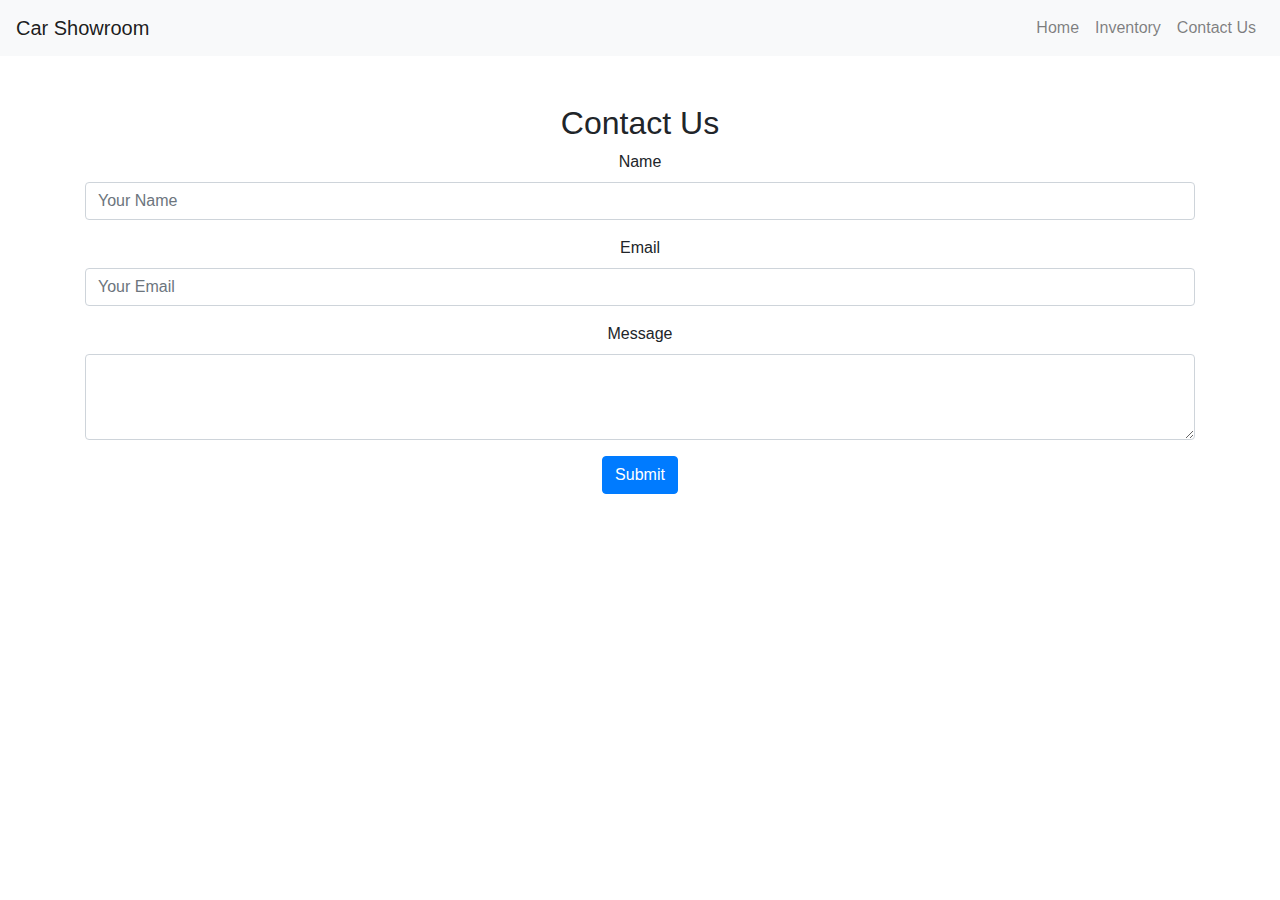
==== contact.html @ 80ed767e "chore; first commit" ====
<!doctype html>
<html lang="en">
    <head>
        <meta charset="UTF-8" />
        <meta name="viewport" content="width=device-width, initial-scale=1.0" />
        <title>Contact Us - Car Showroom</title>
        <link
            rel="stylesheet"
            href="https://stackpath.bootstrapcdn.com/bootstrap/4.5.2/css/bootstrap.min.css"
        />
        <link rel="stylesheet" href="style.css" />
    </head>
    <body>
        <!-- Navigation -->
        <!-- Copy the updated navigation from index.html -->
        <nav class="navbar navbar-expand-lg navbar-light bg-light">
            <a class="navbar-brand" href="index.html">Car Showroom</a>
            <button
                class="navbar-toggler"
                type="button"
                data-toggle="collapse"
                data-target="#navbarNav"
                aria-controls="navbarNav"
                aria-expanded="false"
                aria-label="Toggle navigation"
            >
                <span class="navbar-toggler-icon"></span>
            </button>
            <div class="navbar-collapse collapse" id="navbarNav">
                <ul class="navbar-nav ml-auto">
                    <li class="nav-item">
                        <a class="nav-link" href="index.html">Home</a>
                    </li>
                    <li class="nav-item">
                        <a class="nav-link" href="inventory.html">Inventory</a>
                    </li>
                    <li class="nav-item">
                        <a class="nav-link" href="contact.html">Contact Us</a>
                    </li>
                </ul>
            </div>
        </nav>
        <!-- Contact Section -->
        <section class="contact-form-section py-5">
            <div class="container">
                <h2>Contact Us</h2>
                <form>
                    <!-- Form fields for name, email, message, etc. -->
                    <div class="form-group">
                        <label for="name">Name</label>
                        <input
                            type="text"
                            class="form-control"
                            id="name"
                            placeholder="Your Name"
                        />
                    </div>
                    <div class="form-group">
                        <label for="email">Email</label>
                        <input
                            type="email"
                            class="form-control"
                            id="email"
                            placeholder="Your Email"
                        />
                    </div>
                    <div class="form-group">
                        <label for="message">Message</label>
                        <textarea
                            class="form-control"
                            id="message"
                            rows="3"
                        ></textarea>
                    </div>
                    <button type="submit" class="btn btn-primary">
                        Submit
                    </button>
                </form>
            </div>
        </section>

        <!-- Footer -->
        <!-- Copy the footer from index.html -->

        <script src="https://code.jquery.com/jquery-3.5.1.slim.min.js"></script>
        <script src="https://cdn.jsdelivr.net/npm/@popperjs/core@2.5.6/dist/umd/popper.min.js"></script>
        <script src="https://stackpath.bootstrapcdn.com/bootstrap/4.5.2/js/bootstrap.min.js"></script>
    </body>
</html>
---- style.css ----
.hero-section {
    background: url("https://www.shutterstock.com/image-photo/cars-sale-stock-row-car-600nw-636632101.jpg")
        no-repeat center center;
    background-size: cover;
    color: #fff;
    padding: 100px 0;
    text-align: center;
}

.inventory-section,
.about-us-section,
.contact-form-section {
    text-align: center;
}
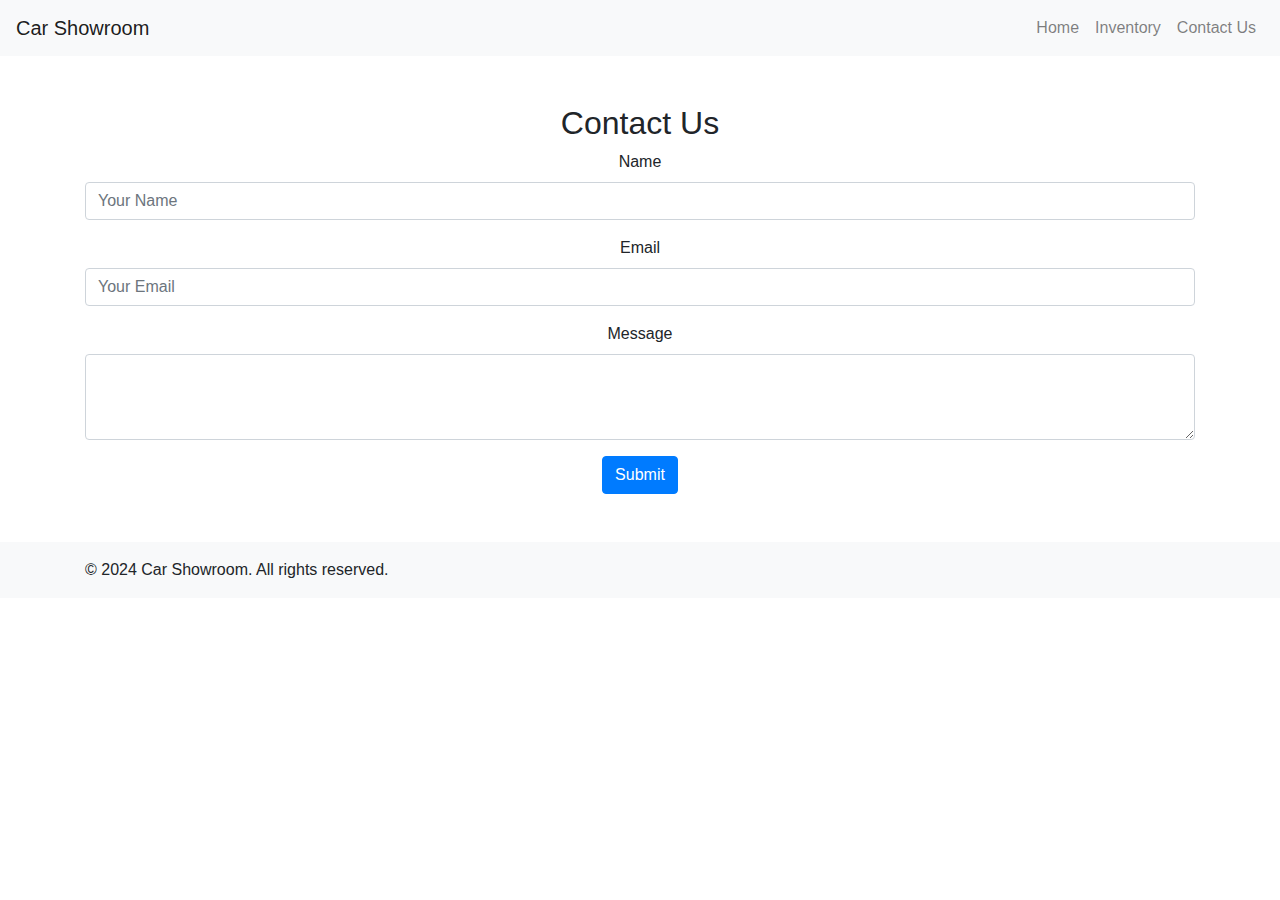
==== commit 1ef309d2: "chore; minor fixups" ====
--- a/contact.html
+++ b/contact.html
@@ -12,7 +12,6 @@
     </head>
     <body>
         <!-- Navigation -->
-        <!-- Copy the updated navigation from index.html -->
         <nav class="navbar navbar-expand-lg navbar-light bg-light">
             <a class="navbar-brand" href="index.html">Car Showroom</a>
             <button
@@ -80,7 +79,11 @@
         </section>
 
         <!-- Footer -->
-        <!-- Copy the footer from index.html -->
+        <footer class="footer bg-light py-3">
+            <div class="container">
+                <span>&copy; 2024 Car Showroom. All rights reserved.</span>
+            </div>
+        </footer>
 
         <script src="https://code.jquery.com/jquery-3.5.1.slim.min.js"></script>
         <script src="https://cdn.jsdelivr.net/npm/@popperjs/core@2.5.6/dist/umd/popper.min.js"></script>
